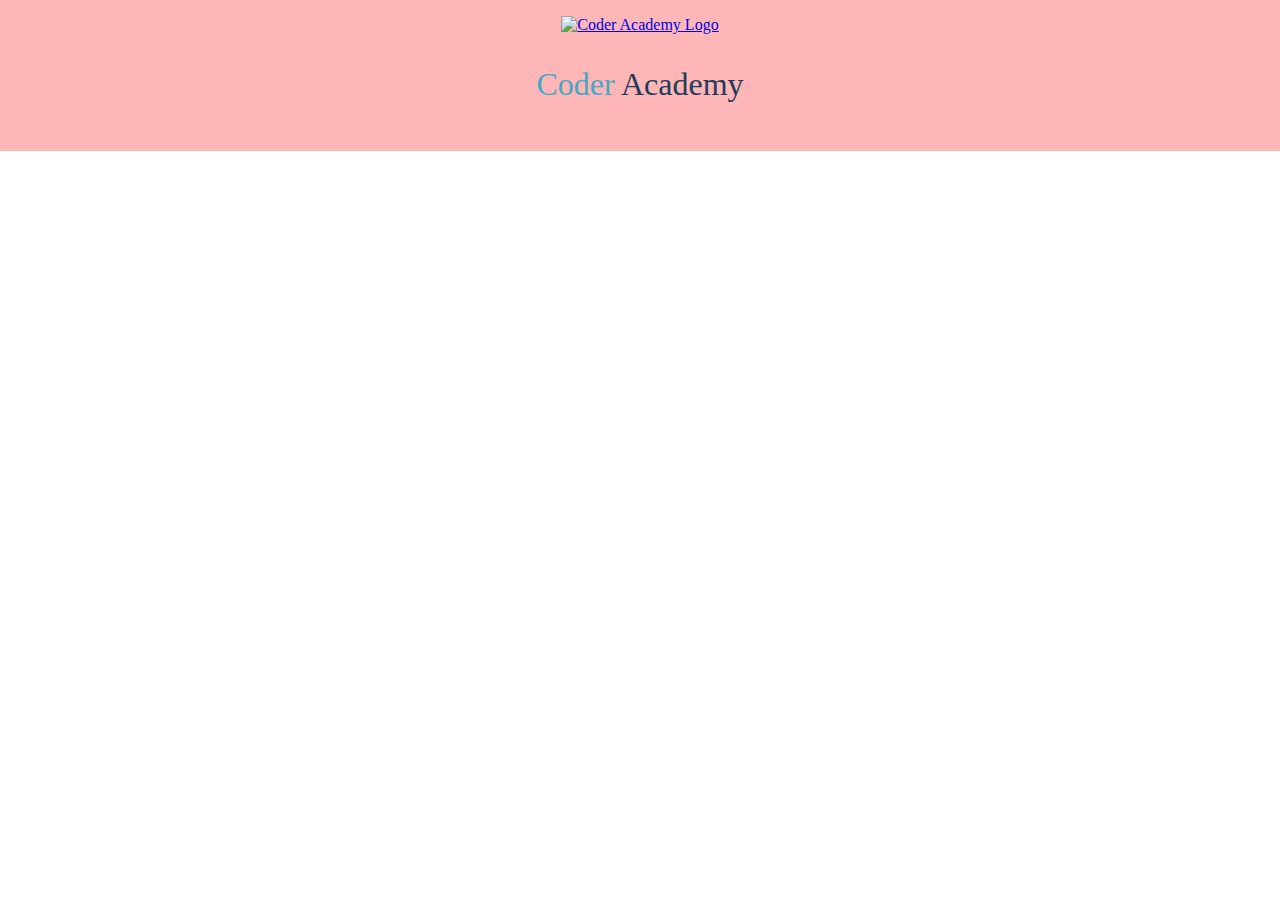
==== index.html @ efae211b "WIP:header - create logo and name" ====
<!DOCTYPE html>
<html lang="en">
<head>
    <meta charset="UTF-8">
    <meta name="viewport" content="width=device-width, initial-scale=1.0">
    <title>Company Portfolio</title>

    <link rel="stylesheet" href="./styles/index.css">
</head>
<body>
    <header>
        <div class="logo-name">
            <a href="#">
                <img 
                    src="https://coderacademy.edu.au/images/footerLogo.png"
                    alt="Coder Academy Logo"
                >
            </a>
            <p class="name">
                <span class="coder-text">Coder</span>
                <span class="academy-text">Academy</span>
            </p>
        </div>
    </header>
    <main></main>
    <footer></footer>
</body>
</html>
---- styles/index.css ----
:root {
    --primary-color: #ffb6b6;
    --secondary-color: #d9d9d9;
    --primary-background: #a5a5a5;
}

body {
    margin: 0;
}

header {
    background-color: var(--primary-color);
    text-align: center;
    padding: 16px;
}

.logo-name a img {
    height: 40px;
}

.name {
    font-size: 32px;
}

.coder-text {
    color: #45A7C5;
}

.academy-text {
    color: #1C3C5C;
}
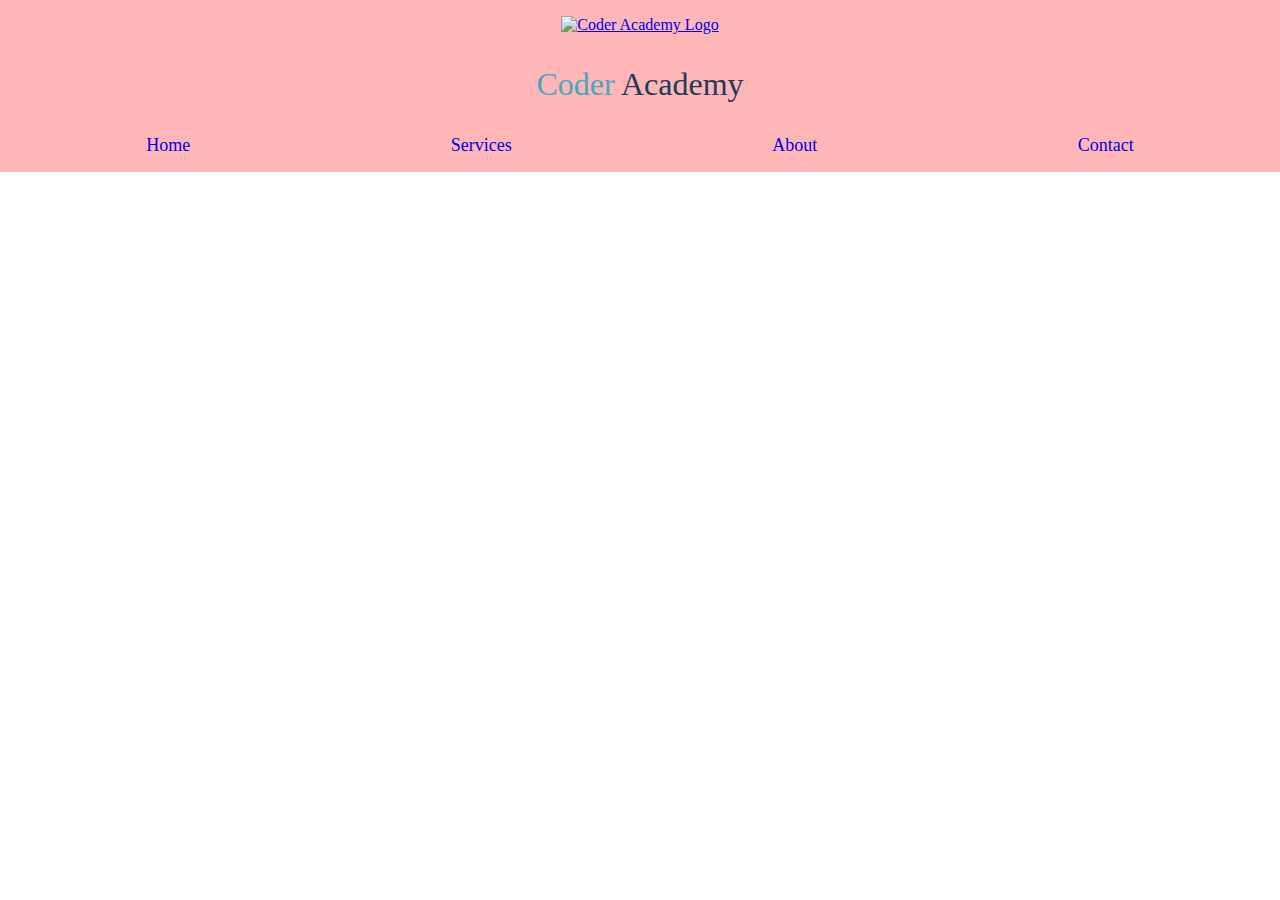
==== commit 2efc38ba: "Complete Header" ====
--- a/index.html
+++ b/index.html
@@ -6,6 +6,8 @@
     <title>Company Portfolio</title>
 
     <link rel="stylesheet" href="./styles/index.css">
+
+    <link rel="icon" type="image/x-icon"href="/images/favicon.ico">
 </head>
 <body>
     <header>
@@ -21,6 +23,12 @@
                 <span class="academy-text">Academy</span>
             </p>
         </div>
+        <nav id="nav-items">
+            <a href="#">Home</a>
+            <a href="./pages/services.html">Services</a>
+            <a href="./pages/about.html">About</a>
+            <a href="./pages/contact.html">Contact</a>
+        </nav>
     </header>
     <main></main>
     <footer></footer>
--- a/styles/index.css
+++ b/styles/index.css
@@ -28,4 +28,15 @@
 
 .academy-text {
     color: #1C3C5C;
+}
+
+#nav-items {
+    width: 100%;
+    display: flex;
+    justify-content: space-around;
+    font-size: 18px;
+}
+
+#nav-items a {
+    text-decoration: none;
 }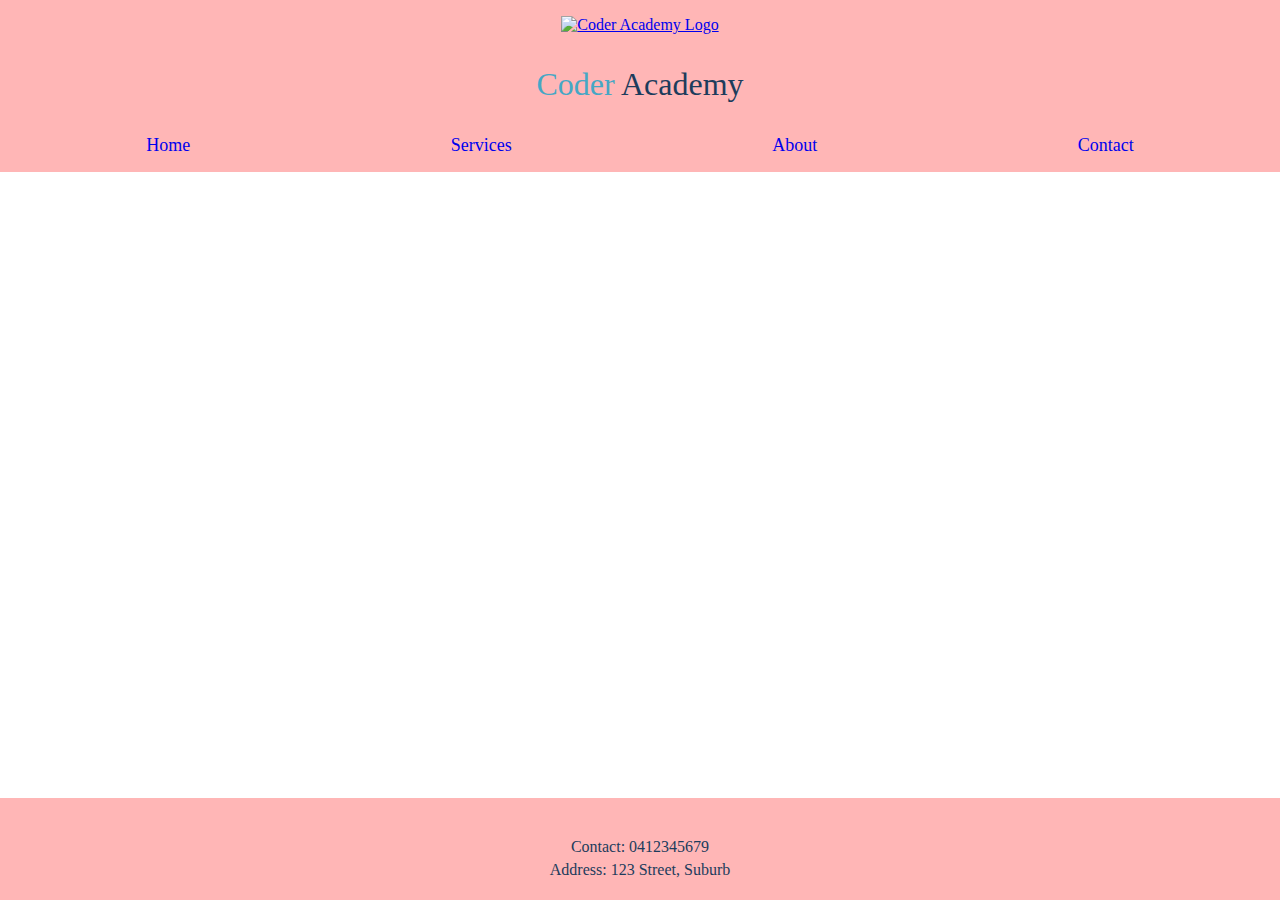
==== commit ef891412: "Completed footer component" ====
--- a/index.html
+++ b/index.html
@@ -8,6 +8,8 @@
     <link rel="stylesheet" href="./styles/index.css">
 
     <link rel="icon" type="image/x-icon"href="/images/favicon.ico">
+    <!-- FontAwesome -->
+    <link rel="stylesheet" href="https://cdnjs.cloudflare.com/ajax/libs/font-awesome/6.5.2/css/all.min.css" integrity="sha512-SnH5WK+bZxgPHs44uWIX+LLJAJ9/2PkPKZ5QiAj6Ta86w+fsb2TkcmfRyVX3pBnMFcV7oQPJkl9QevSCWr3W6A==" crossorigin="anonymous" referrerpolicy="no-referrer" />
 </head>
 <body>
     <header>
@@ -31,6 +33,25 @@
         </nav>
     </header>
     <main></main>
-    <footer></footer>
+    <footer>
+        <div class="social-media">
+            <!-- Target will open a new page when you click on the link -->
+            <a href="https://www.linkedin.com" target="_blank">
+                <i class="fa-brands fa-linkedin"></i>
+            </a>
+            <a href="https://www.github.com" target="_blank">
+                <i class="fa-brands fa-github"></i>
+            </a>
+                <a href="https://www.facebook.com" target="_blank">
+                    <i class="fa-brands fa-facebook"></i>
+            </a>
+        </div>
+        <div class="info">
+            <p>Contact: 0412345679</p>
+            <p>Address: 123 Street, Suburb</p>
+
+
+        </div>
+    </footer>
 </body>
 </html>--- a/styles/index.css
+++ b/styles/index.css
@@ -6,6 +6,11 @@
 
 body {
     margin: 0;
+
+    min-height: 100vh;
+    display:flex;
+    flex-direction: column;
+    justify-content: space-between;
 }
 
 header {
@@ -39,4 +44,28 @@
 
 #nav-items a {
     text-decoration: none;
-}+}
+
+footer {
+    background-color: var(--primary-color);
+    text-align: center;
+    padding: 16px;
+}
+
+.social-media {
+    display: flex;
+    justify-content: space-around;
+    margin-bottom: 24px;
+}
+
+.social-media a i {
+    font-size: 24px;
+    color: #1c3c5c;
+}
+
+.info {
+    color: #1c3c5c;
+}
+    .info p {
+        margin: 5px 0;
+}
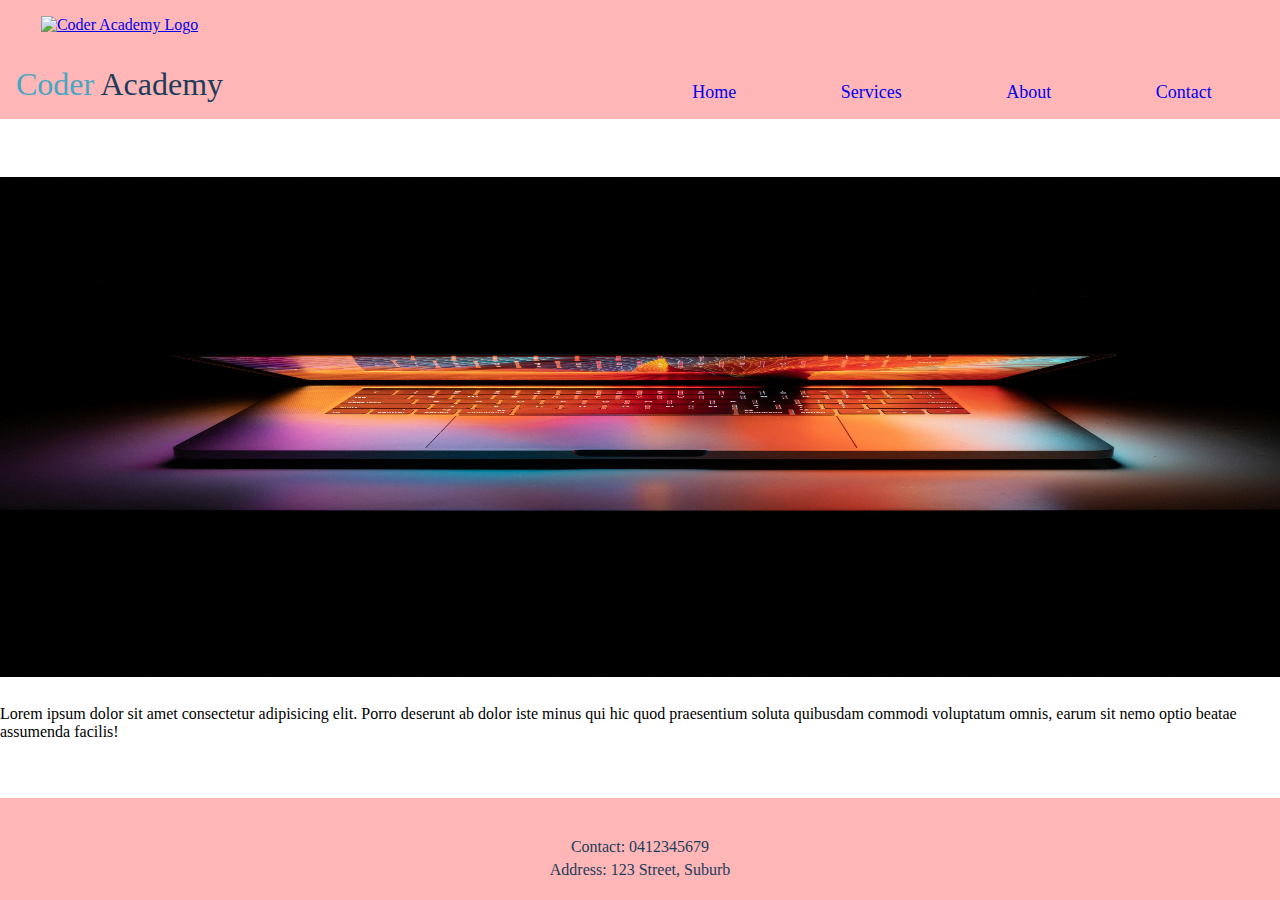
==== commit b924a574: "finished main part of home page" ====
--- a/index.html
+++ b/index.html
@@ -6,6 +6,7 @@
     <title>Company Portfolio</title>
 
     <link rel="stylesheet" href="./styles/index.css">
+    <link rel="stylesheet" href="./styles/home.css">
 
     <link rel="icon" type="image/x-icon"href="/images/favicon.ico">
     <!-- FontAwesome -->
@@ -32,7 +33,16 @@
             <a href="./pages/contact.html">Contact</a>
         </nav>
     </header>
-    <main></main>
+    <main>
+        <section>
+            <div class="cover-photo">
+                <img src="./images/cover photo.jpg"> <alt="Cover photo">
+            </div>
+            <div class="details"></div>
+            Lorem ipsum dolor sit amet consectetur adipisicing elit. Porro deserunt ab dolor iste minus qui hic quod praesentium soluta quibusdam commodi voluptatum omnis, earum sit nemo optio beatae assumenda facilis!
+        </div>
+     </section>
+    </main>
     <footer>
         <div class="social-media">
             <!-- Target will open a new page when you click on the link -->
--- a/styles/index.css
+++ b/styles/index.css
@@ -7,8 +7,8 @@
 body {
     margin: 0;
 
-    min-height: 100vh;
-    display:flex;
+    min-height: 100dvh;
+    display: flex;
     flex-direction: column;
     justify-content: space-between;
 }
@@ -66,6 +66,29 @@
 .info {
     color: #1c3c5c;
 }
-    .info p {
-        margin: 5px 0;
+
+.info p {
+    margin: 5px 0;
 }
+/* These styles will only be applied to a minimum width of 600px */
+@media screen and (min-width: 600px) {
+    header {
+        display: flex;
+        align-items: flex-end;
+        justify-content: space-between;
+    }
+
+    .name {
+        margin-bottom: 0;
+    }
+
+    #nav-items {
+        width: 50%;
+    }
+/* This is the the most common way to align items to the screen */
+    .social-media {
+        width: 50%;
+        margin-left: auto;
+        margin-right: auto;
+    }
+}--- a/styles/home.css
+++ b/styles/home.css
@@ -0,0 +1,9 @@
+.cover-photo img {
+    width: 100%;
+    height: 500px;
+}
+
+
+.details {
+    margin: 24px 4px;
+}